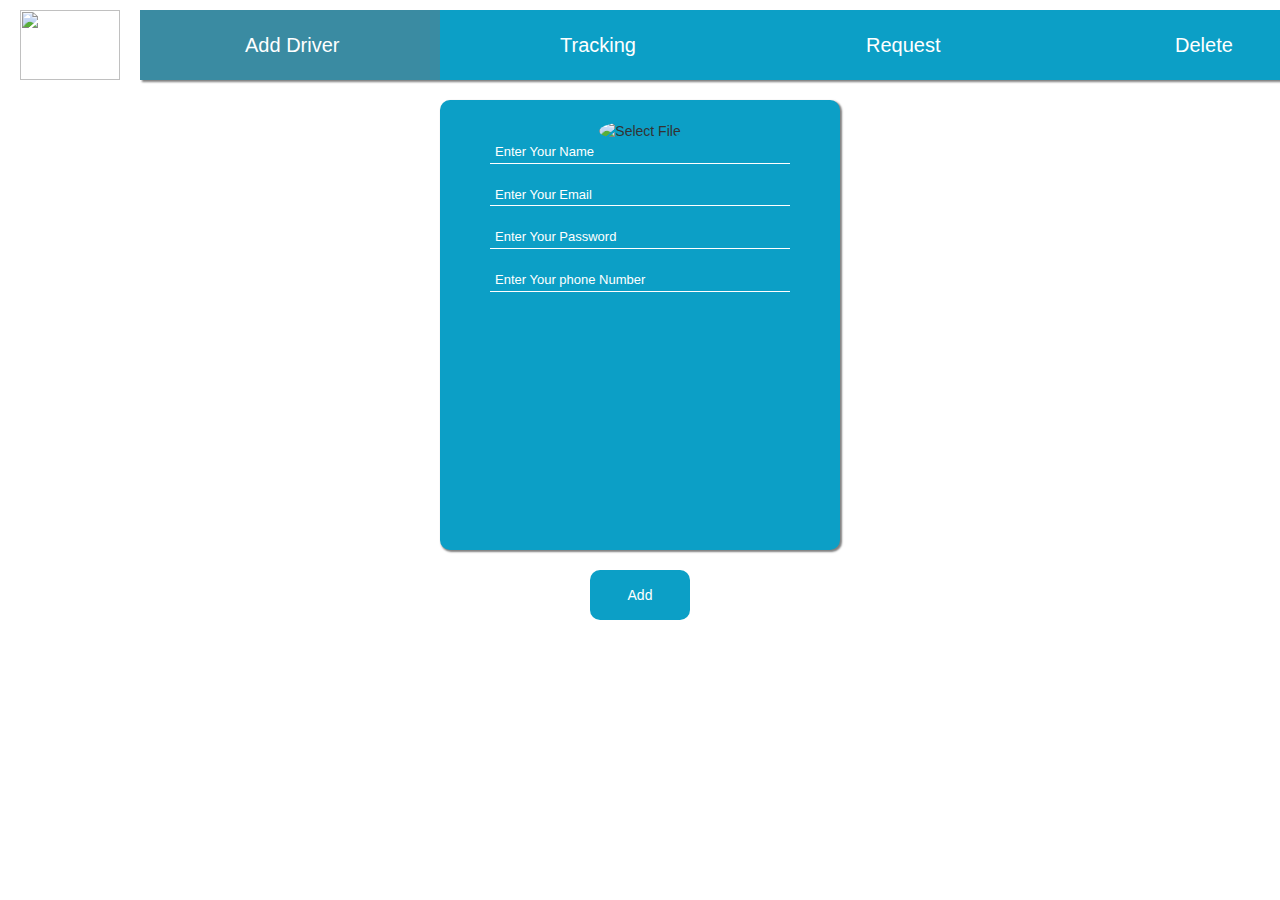
==== admin1.html @ 68d0219d "Add files via upload" ====
<!DOCTYPE html>
<html>
<head>
	<title>ADMIN</title>
	<meta charset="utf-8">
	<link rel="stylesheet" type="text/css" href="admin1.css">
	<meta name="viewport" content="width=device-width, initial-scale=1">
    <link rel="stylesheet" href="https://maxcdn.bootstrapcdn.com/bootstrap/3.3.7/css/bootstrap.min.css">
    <script src="https://ajax.googleapis.com/ajax/libs/jquery/3.3.1/jquery.min.js"></script>
    <script src="https://maxcdn.bootstrapcdn.com/bootstrap/3.3.7/js/bootstrap.min.js"></script>
    <script src="https://www.gstatic.com/firebasejs/5.0.2/firebase.js"></script>
    <script src="admin1.js"></script>
    <script>
            window.onload = function () 
            {
                var fileupload = document.getElementById("FileUpload1");
                var filePath = document.getElementById("spnFilePath");
                var image = document.getElementById("img");
                image.onclick = function () 
                {
                    fileupload.click();
                };
                fileupload.onchange = function () 
                {
                    var fileName = fileupload.value.split('\\')[fileupload.value.split('\\').length - 1];
                    var x = document.createElement("IMG");

                    if (input.files && input.files[0]) 
                    {
                        var reader = new FileReader();

                        reader.onload = function (e) 
                        {
                            $('#img')
                            .attr('src', e.target.result)
                            .width(150)
                            .height(200);
                        };

                        reader.readAsDataURL(input.files[0]);
                    }
                };
            };
       </script>
</head>
<body onload="myFunction()">
<div style="display: inline-flex; margin-left: 20px;">
    <a href="index.html" style="text-decoration: none;"><img src="images/home.png" height="70px" width="100px" style="margin-top: 10px"></a>
	<div id="tab">
		<ul id="ulTabs">
			<a href="admin1.html" style="text-decoration: none;"><li id="tab1">Add Driver</li></a>
			<a href="tracking.html" style="text-decoration: none;"><li id="tab2">Tracking</li></a>
			<a href="request.html" style="text-decoration: none;"><li id="tab3">Request</li></a>
            <a href="delete.html" style="text-decoration: none;"><li id="tab4">Delete</li></a>
		</ul>
	</div>
</div>
	<br><br>
	<div id="AddDiv">
        <form> 
            <div>
                <img src="images/sign.png" style="cursor: pointer; height: 200px; width: 200px; border-radius: 50%; margin-top: 0px;"id="img"  alt="Select File" title="Select File">
                <span id="spnFilePath"></span>
                <input type="image" id="FileUpload1" style="display: none" />
            </div>
                <input type="text" class="AddDiv" placeholder="Enter Your Name"  id ="name" color="white" onclick="text_check()" required>
                <br><br>
                <input type="email" class="AddDiv" placeholder="Enter Your Email"  id ="email" onclick="email_check()" required>
                <br><br>
                <input type="password" class="AddDiv" placeholder="Enter Your Password" style="color: white;" onclick="pass_check()" id ="pass" required>
                <br><br>
                <input type="tel" class="AddDiv" placeholder="Enter Your phone Number" style="color: white;" onclick="tel_check()" id ="tel" required>
                <br><br>        
        </form>
    </div>
    <center>
        <input type="button" id="btnAdd" value="Add" onclick="check()">
    </center>
    <!-- the popup alert -->
    <div id="blur"></div>
    <div id='sh'></div>
</body>
</html>
---- admin1.css ----
body{
    background-image: url("images/background.jpg");
    background-repeat: no-repeat;
    background-size: 100%;
}
#tab{
	background-color: #0c9fc6;
	margin-top: 10px;
	margin-left: 20px;
	height: 70px;
	width: fill;
    box-shadow: 1.5px 1.5px 2px grey;
}
ul{
	list-style-type: none;
	display: inline-flex;
	margin-before: 1em;
	margin-after: 1em;
	margin-start: 0;
	margin-end: 0;
	padding-start: 40px;
	padding: 0px;
}
li{
	background-color: #0c9fc6; 
    background-repeat: no-repeat;
    background-size: 40px;  
    border: none;
    cursor: pointer;        
    font-size: 20px;
    line-height: 70px;
    height: 70px; 
    width: 300px;
    color: white;
}
li:hover{
    background-color: #82d1f8;
    box-shadow: 0 10px 10px 0 rgba(0,0,0,0.24), 0 10px 10px 0 rgba(0,0,0,0.19);
}
#tab1{
	background-color: #3a8ba2;
	text-indent: 35%;
	background-position: 20% 50%;
	background-image: url("images/add.png");
}
#tab2{
	text-indent: 40%;
	background-position: 25% 50%;
	background-image: url("images/track.png");
}
#tab3{
	text-indent: 42%;
	background-position: 30% 50%;
	background-image: url("images/request.png");
}
#tab4{ 
	text-indent: 45%;
	background-position: 35% 50%;
	background-image: url("images/delete.png");
}
.AddDiv{
	width: 300px;
    text-decoration-color: white;
	border-top: none;
	border-left: none;
	border-right: none;
	border-bottom: 1px solid white; 
	background: none;
	font-size: 13px; 
	text-indent: 3px;
    color: white; 
}
#AddDiv{
	width: 400px; 
	height: 450px; 
	background-color:#0c9fc6; 
	margin: 0 auto; 
	padding: 20px; 
	text-align: center; 
	box-shadow: 1.5px 1.5px 2px grey; 
	border-radius:10px;
}
::placeholder{
    color: white;
    opacity: 1; 
}

:-ms-input-placeholder{ 
    color: white;
}

::-ms-input-placeholder{ 
    color: white;
}
::-webkit-input-placeholder{
	color: white;
}
#btnAdd{
	background-color: #0c9fc6;
	margin-top: 20px; 
	border: none; 
	border-radius:10px; 
	color:white;
	cursor: pointer;
	height: 50px; 
	width: 100px; 
}
input[type=button]:hover
{
    background-color: #82d1f8;
	box-shadow: 0 10px 10px 0 rgba(0,0,0,0.24), 0 10px 10px 0 rgba(0,0,0,0.19);
}
#blur{
    position:absolute;
    top:0;left:0;right:0;bottom:0;
    background:rgba(0,0,0,0.5);
    display:none;
}
#sh{
    width: 300px; 
    height: 100px;
    text-align: center;
    line-height: 90px; 
    position: absolute;
    top: 50%; left: 50%;
    transform: translate(-50%, -50%);
    display:none;
    border-radius: 5px;
    background : black;
    color:white;
}
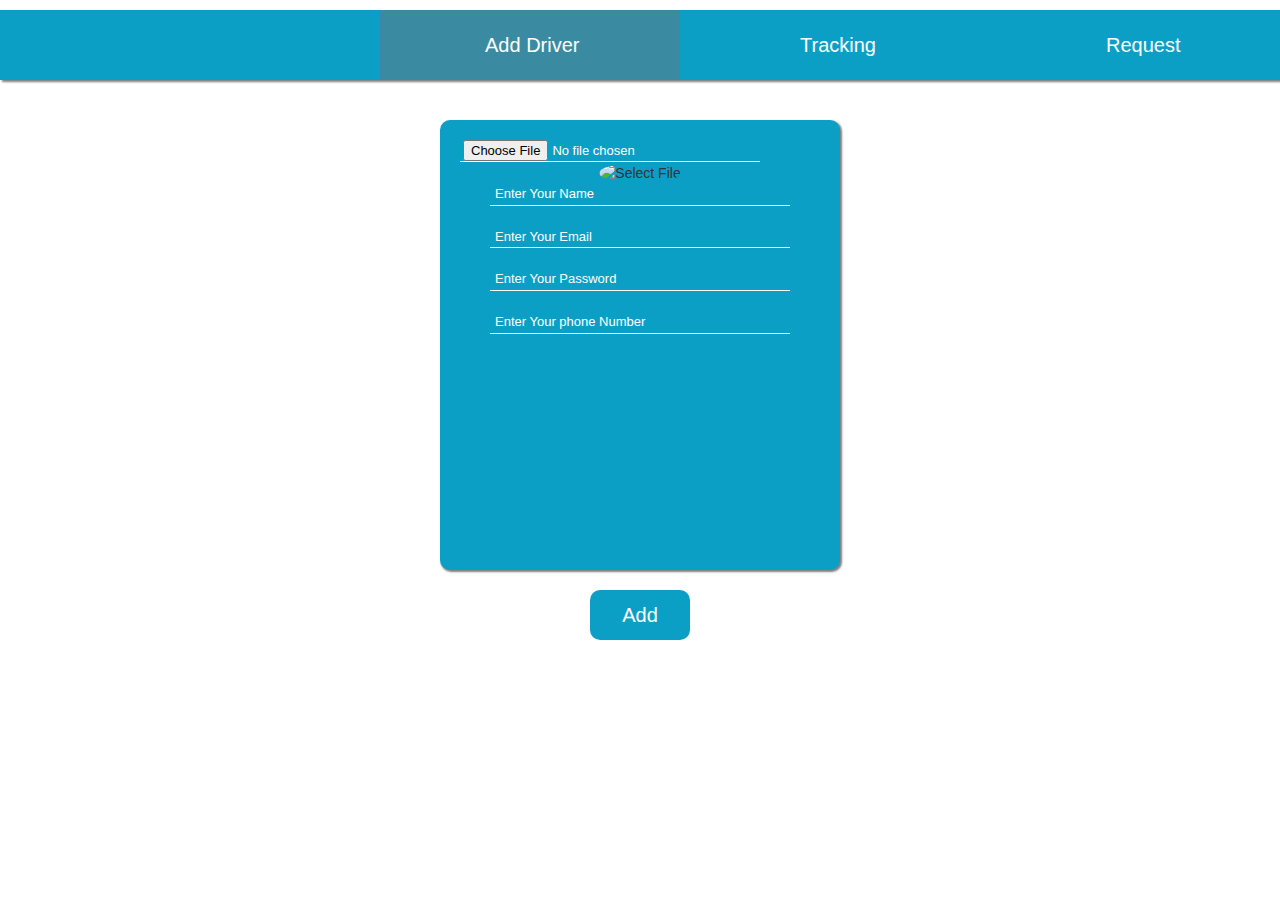
==== commit 07b45750: "Add files via upload" ====
--- a/admin1.html
+++ b/admin1.html
@@ -9,59 +9,23 @@
     <script src="https://ajax.googleapis.com/ajax/libs/jquery/3.3.1/jquery.min.js"></script>
     <script src="https://maxcdn.bootstrapcdn.com/bootstrap/3.3.7/js/bootstrap.min.js"></script>
     <script src="https://www.gstatic.com/firebasejs/5.0.2/firebase.js"></script>
-    <script src="admin1.js"></script>
-    <script>
-            window.onload = function () 
-            {
-                var fileupload = document.getElementById("FileUpload1");
-                var filePath = document.getElementById("spnFilePath");
-                var image = document.getElementById("img");
-                image.onclick = function () 
-                {
-                    fileupload.click();
-                };
-                fileupload.onchange = function () 
-                {
-                    var fileName = fileupload.value.split('\\')[fileupload.value.split('\\').length - 1];
-                    var x = document.createElement("IMG");
-
-                    if (input.files && input.files[0]) 
-                    {
-                        var reader = new FileReader();
-
-                        reader.onload = function (e) 
-                        {
-                            $('#img')
-                            .attr('src', e.target.result)
-                            .width(150)
-                            .height(200);
-                        };
-
-                        reader.readAsDataURL(input.files[0]);
-                    }
-                };
-            };
-       </script>
+    <script src="admin1.js">
+    </script>
 </head>
 <body onload="myFunction()">
-<div style="display: inline-flex; margin-left: 20px;">
-    <a href="index.html" style="text-decoration: none;"><img src="images/home.png" height="70px" width="100px" style="margin-top: 10px"></a>
 	<div id="tab">
 		<ul id="ulTabs">
 			<a href="admin1.html" style="text-decoration: none;"><li id="tab1">Add Driver</li></a>
 			<a href="tracking.html" style="text-decoration: none;"><li id="tab2">Tracking</li></a>
 			<a href="request.html" style="text-decoration: none;"><li id="tab3">Request</li></a>
-            <a href="delete.html" style="text-decoration: none;"><li id="tab4">Delete</li></a>
 		</ul>
 	</div>
-</div>
 	<br><br>
 	<div id="AddDiv">
         <form> 
             <div>
-                <img src="images/sign.png" style="cursor: pointer; height: 200px; width: 200px; border-radius: 50%; margin-top: 0px;"id="img"  alt="Select File" title="Select File">
-                <span id="spnFilePath"></span>
-                <input type="image" id="FileUpload1" style="display: none" />
+                <input type="file" id="FileUpload1" class="AddDiv" hidden="hidden" />
+                <img src="images/sign.png" style="cursor: pointer; height: 200px; width: 200px; border-radius: 50%; margin-top: 0px;" id="OrgImage" alt="Select File" title="Select File">
             </div>
                 <input type="text" class="AddDiv" placeholder="Enter Your Name"  id ="name" color="white" onclick="text_check()" required>
                 <br><br>
--- a/admin1.css
+++ b/admin1.css
@@ -1,25 +1,22 @@
 body{
     background-image: url("images/background.jpg");
-    background-repeat: no-repeat;
-    background-size: 100%;
+    
 }
 #tab{
 	background-color: #0c9fc6;
 	margin-top: 10px;
-	margin-left: 20px;
 	height: 70px;
-	width: fill;
     box-shadow: 1.5px 1.5px 2px grey;
 }
 ul{
 	list-style-type: none;
 	display: inline-flex;
+	float: right;
 	margin-before: 1em;
 	margin-after: 1em;
 	margin-start: 0;
 	margin-end: 0;
 	padding-start: 40px;
-	padding: 0px;
 }
 li{
 	background-color: #0c9fc6; 
@@ -32,10 +29,6 @@
     height: 70px; 
     width: 300px;
     color: white;
-}
-li:hover{
-    background-color: #82d1f8;
-    box-shadow: 0 10px 10px 0 rgba(0,0,0,0.24), 0 10px 10px 0 rgba(0,0,0,0.19);
 }
 #tab1{
 	background-color: #3a8ba2;
@@ -53,10 +46,9 @@
 	background-position: 30% 50%;
 	background-image: url("images/request.png");
 }
-#tab4{ 
-	text-indent: 45%;
-	background-position: 35% 50%;
-	background-image: url("images/delete.png");
+li:hover{
+    background-color: #82d1f8;
+    box-shadow: 0 10px 10px 0 rgba(0,0,0,0.24), 0 10px 10px 0 rgba(0,0,0,0.19);
 }
 .AddDiv{
 	width: 300px;
@@ -96,16 +88,17 @@
 	color: white;
 }
 #btnAdd{
-	background-color: #0c9fc6;
-	margin-top: 20px; 
+	height: 50px; 
+	width: 100px; 
+	background-color: #0c9fc6; 
+	font-size: 20px;   
 	border: none; 
 	border-radius:10px; 
 	color:white;
 	cursor: pointer;
-	height: 50px; 
-	width: 100px; 
+    margin-top: 20px;
 }
-input[type=button]:hover
+#btnAdd:hover
 {
     background-color: #82d1f8;
 	box-shadow: 0 10px 10px 0 rgba(0,0,0,0.24), 0 10px 10px 0 rgba(0,0,0,0.19);
@@ -128,4 +121,4 @@
     border-radius: 5px;
     background : black;
     color:white;
-}+}
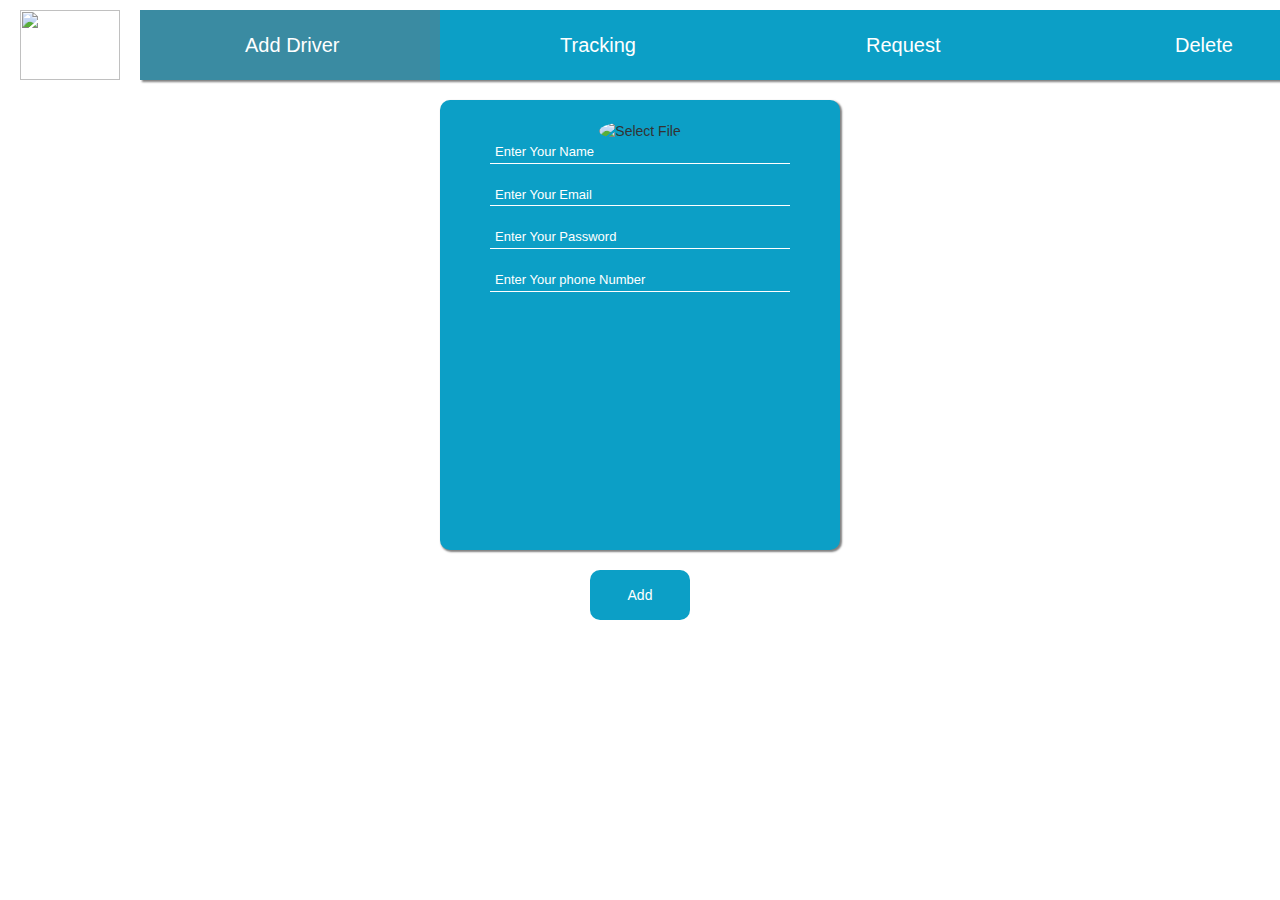
==== commit aadcf31e: "Add files via upload" ====
--- a/admin1.html
+++ b/admin1.html
@@ -9,23 +9,59 @@
     <script src="https://ajax.googleapis.com/ajax/libs/jquery/3.3.1/jquery.min.js"></script>
     <script src="https://maxcdn.bootstrapcdn.com/bootstrap/3.3.7/js/bootstrap.min.js"></script>
     <script src="https://www.gstatic.com/firebasejs/5.0.2/firebase.js"></script>
-    <script src="admin1.js">
-    </script>
+    <script src="admin1.js"></script>
+    <script>
+            window.onload = function () 
+            {
+                var fileupload = document.getElementById("FileUpload1");
+                var filePath = document.getElementById("spnFilePath");
+                var image = document.getElementById("img");
+                image.onclick = function () 
+                {
+                    fileupload.click();
+                };
+                fileupload.onchange = function () 
+                {
+                    var fileName = fileupload.value.split('\\')[fileupload.value.split('\\').length - 1];
+                    var x = document.createElement("IMG");
+
+                    if (input.files && input.files[0]) 
+                    {
+                        var reader = new FileReader();
+
+                        reader.onload = function (e) 
+                        {
+                            $('#img')
+                            .attr('src', e.target.result)
+                            .width(150)
+                            .height(200);
+                        };
+
+                        reader.readAsDataURL(input.files[0]);
+                    }
+                };
+            };
+       </script>
 </head>
 <body onload="myFunction()">
+<div style="display: inline-flex; margin-left: 20px;">
+    <a href="index.html" style="text-decoration: none;"><img src="images/home.png" height="70px" width="100px" style="margin-top: 10px"></a>
 	<div id="tab">
 		<ul id="ulTabs">
 			<a href="admin1.html" style="text-decoration: none;"><li id="tab1">Add Driver</li></a>
 			<a href="tracking.html" style="text-decoration: none;"><li id="tab2">Tracking</li></a>
 			<a href="request.html" style="text-decoration: none;"><li id="tab3">Request</li></a>
+            <a href="delete.html" style="text-decoration: none;"><li id="tab4">Delete</li></a>
 		</ul>
 	</div>
+</div>
 	<br><br>
 	<div id="AddDiv">
         <form> 
             <div>
-                <input type="file" id="FileUpload1" class="AddDiv" hidden="hidden" />
-                <img src="images/sign.png" style="cursor: pointer; height: 200px; width: 200px; border-radius: 50%; margin-top: 0px;" id="OrgImage" alt="Select File" title="Select File">
+                <img src="images/sign.png" style="cursor: pointer; height: 200px; width: 200px; border-radius: 50%; margin-top: 0px;"id="img"  alt="Select File" title="Select File">
+                <span id="spnFilePath"></span>
+                <input type="image" id="FileUpload1" style="display: none" />
             </div>
                 <input type="text" class="AddDiv" placeholder="Enter Your Name"  id ="name" color="white" onclick="text_check()" required>
                 <br><br>
--- a/admin1.css
+++ b/admin1.css
@@ -1,22 +1,25 @@
 body{
     background-image: url("images/background.jpg");
-    
+    background-repeat: no-repeat;
+    background-size: 100%;
 }
 #tab{
 	background-color: #0c9fc6;
 	margin-top: 10px;
+	margin-left: 20px;
 	height: 70px;
+	width: fill;
     box-shadow: 1.5px 1.5px 2px grey;
 }
 ul{
 	list-style-type: none;
 	display: inline-flex;
-	float: right;
 	margin-before: 1em;
 	margin-after: 1em;
 	margin-start: 0;
 	margin-end: 0;
 	padding-start: 40px;
+	padding: 0px;
 }
 li{
 	background-color: #0c9fc6; 
@@ -29,6 +32,10 @@
     height: 70px; 
     width: 300px;
     color: white;
+}
+li:hover{
+    background-color: #82d1f8;
+    box-shadow: 0 10px 10px 0 rgba(0,0,0,0.24), 0 10px 10px 0 rgba(0,0,0,0.19);
 }
 #tab1{
 	background-color: #3a8ba2;
@@ -46,9 +53,10 @@
 	background-position: 30% 50%;
 	background-image: url("images/request.png");
 }
-li:hover{
-    background-color: #82d1f8;
-    box-shadow: 0 10px 10px 0 rgba(0,0,0,0.24), 0 10px 10px 0 rgba(0,0,0,0.19);
+#tab4{ 
+	text-indent: 45%;
+	background-position: 35% 50%;
+	background-image: url("images/delete.png");
 }
 .AddDiv{
 	width: 300px;
@@ -88,17 +96,16 @@
 	color: white;
 }
 #btnAdd{
-	height: 50px; 
-	width: 100px; 
-	background-color: #0c9fc6; 
-	font-size: 20px;   
+	background-color: #0c9fc6;
+	margin-top: 20px; 
 	border: none; 
 	border-radius:10px; 
 	color:white;
 	cursor: pointer;
-    margin-top: 20px;
+	height: 50px; 
+	width: 100px; 
 }
-#btnAdd:hover
+input[type=button]:hover
 {
     background-color: #82d1f8;
 	box-shadow: 0 10px 10px 0 rgba(0,0,0,0.24), 0 10px 10px 0 rgba(0,0,0,0.19);
@@ -121,4 +128,4 @@
     border-radius: 5px;
     background : black;
     color:white;
-}
+}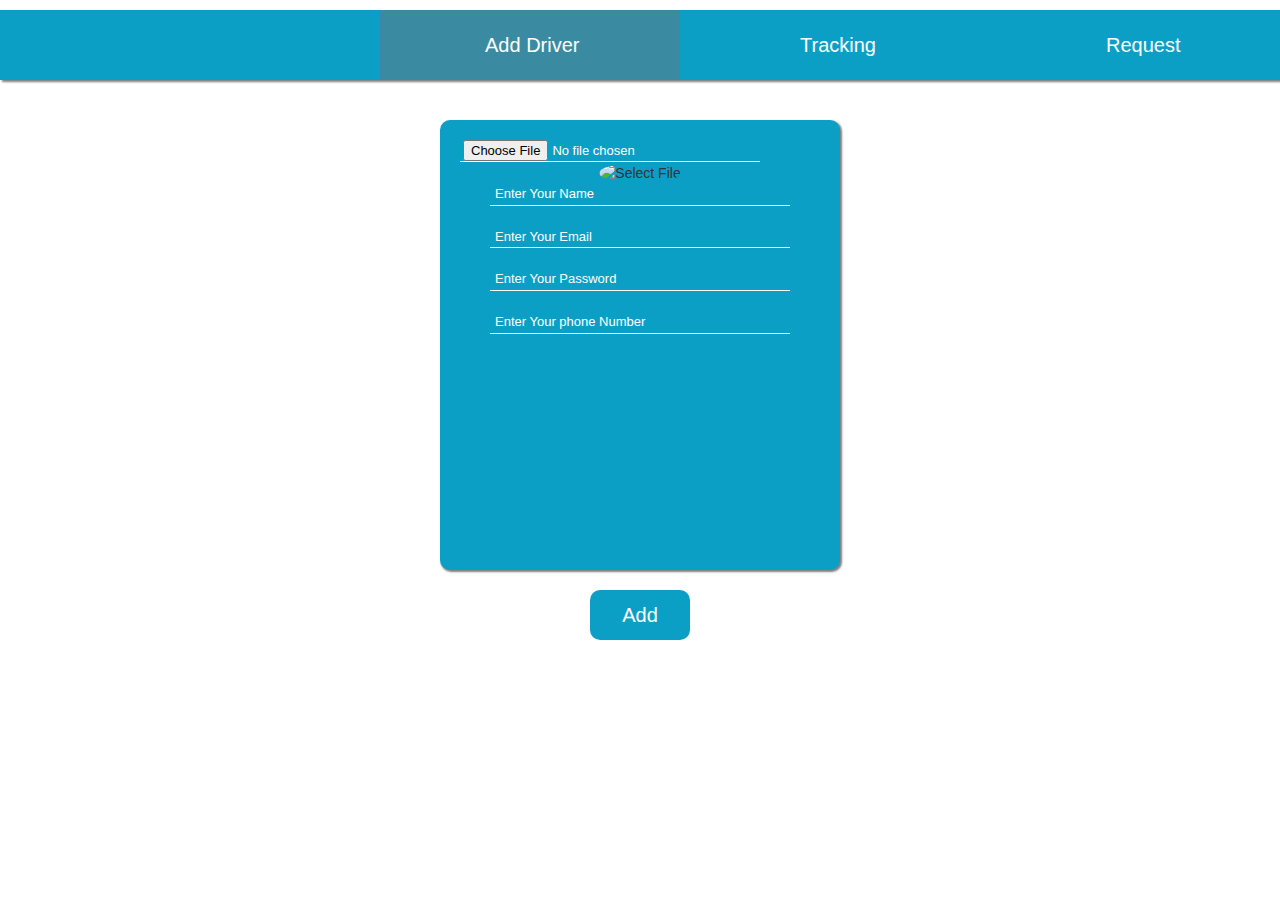
==== commit cefdc251: "Add files via upload" ====
--- a/admin1.html
+++ b/admin1.html
@@ -9,59 +9,23 @@
     <script src="https://ajax.googleapis.com/ajax/libs/jquery/3.3.1/jquery.min.js"></script>
     <script src="https://maxcdn.bootstrapcdn.com/bootstrap/3.3.7/js/bootstrap.min.js"></script>
     <script src="https://www.gstatic.com/firebasejs/5.0.2/firebase.js"></script>
-    <script src="admin1.js"></script>
-    <script>
-            window.onload = function () 
-            {
-                var fileupload = document.getElementById("FileUpload1");
-                var filePath = document.getElementById("spnFilePath");
-                var image = document.getElementById("img");
-                image.onclick = function () 
-                {
-                    fileupload.click();
-                };
-                fileupload.onchange = function () 
-                {
-                    var fileName = fileupload.value.split('\\')[fileupload.value.split('\\').length - 1];
-                    var x = document.createElement("IMG");
-
-                    if (input.files && input.files[0]) 
-                    {
-                        var reader = new FileReader();
-
-                        reader.onload = function (e) 
-                        {
-                            $('#img')
-                            .attr('src', e.target.result)
-                            .width(150)
-                            .height(200);
-                        };
-
-                        reader.readAsDataURL(input.files[0]);
-                    }
-                };
-            };
-       </script>
+    <script src="admin1.js">
+    </script>
 </head>
 <body onload="myFunction()">
-<div style="display: inline-flex; margin-left: 20px;">
-    <a href="index.html" style="text-decoration: none;"><img src="images/home.png" height="70px" width="100px" style="margin-top: 10px"></a>
 	<div id="tab">
 		<ul id="ulTabs">
 			<a href="admin1.html" style="text-decoration: none;"><li id="tab1">Add Driver</li></a>
 			<a href="tracking.html" style="text-decoration: none;"><li id="tab2">Tracking</li></a>
 			<a href="request.html" style="text-decoration: none;"><li id="tab3">Request</li></a>
-            <a href="delete.html" style="text-decoration: none;"><li id="tab4">Delete</li></a>
 		</ul>
 	</div>
-</div>
 	<br><br>
 	<div id="AddDiv">
         <form> 
             <div>
-                <img src="images/sign.png" style="cursor: pointer; height: 200px; width: 200px; border-radius: 50%; margin-top: 0px;"id="img"  alt="Select File" title="Select File">
-                <span id="spnFilePath"></span>
-                <input type="image" id="FileUpload1" style="display: none" />
+                <input type="file" id="FileUpload1" class="AddDiv" hidden="hidden" />
+                <img src="images/sign.png" style="cursor: pointer; height: 200px; width: 200px; border-radius: 50%; margin-top: 0px;" id="OrgImage" alt="Select File" title="Select File">
             </div>
                 <input type="text" class="AddDiv" placeholder="Enter Your Name"  id ="name" color="white" onclick="text_check()" required>
                 <br><br>
--- a/admin1.css
+++ b/admin1.css
@@ -1,25 +1,22 @@
 body{
     background-image: url("images/background.jpg");
-    background-repeat: no-repeat;
-    background-size: 100%;
+    
 }
 #tab{
 	background-color: #0c9fc6;
 	margin-top: 10px;
-	margin-left: 20px;
 	height: 70px;
-	width: fill;
     box-shadow: 1.5px 1.5px 2px grey;
 }
 ul{
 	list-style-type: none;
 	display: inline-flex;
+	float: right;
 	margin-before: 1em;
 	margin-after: 1em;
 	margin-start: 0;
 	margin-end: 0;
 	padding-start: 40px;
-	padding: 0px;
 }
 li{
 	background-color: #0c9fc6; 
@@ -32,10 +29,6 @@
     height: 70px; 
     width: 300px;
     color: white;
-}
-li:hover{
-    background-color: #82d1f8;
-    box-shadow: 0 10px 10px 0 rgba(0,0,0,0.24), 0 10px 10px 0 rgba(0,0,0,0.19);
 }
 #tab1{
 	background-color: #3a8ba2;
@@ -53,10 +46,9 @@
 	background-position: 30% 50%;
 	background-image: url("images/request.png");
 }
-#tab4{ 
-	text-indent: 45%;
-	background-position: 35% 50%;
-	background-image: url("images/delete.png");
+li:hover{
+    background-color: #82d1f8;
+    box-shadow: 0 10px 10px 0 rgba(0,0,0,0.24), 0 10px 10px 0 rgba(0,0,0,0.19);
 }
 .AddDiv{
 	width: 300px;
@@ -96,16 +88,17 @@
 	color: white;
 }
 #btnAdd{
-	background-color: #0c9fc6;
-	margin-top: 20px; 
+	height: 50px; 
+	width: 100px; 
+	background-color: #0c9fc6; 
+	font-size: 20px;   
 	border: none; 
 	border-radius:10px; 
 	color:white;
 	cursor: pointer;
-	height: 50px; 
-	width: 100px; 
+    margin-top: 20px;
 }
-input[type=button]:hover
+#btnAdd:hover
 {
     background-color: #82d1f8;
 	box-shadow: 0 10px 10px 0 rgba(0,0,0,0.24), 0 10px 10px 0 rgba(0,0,0,0.19);
@@ -128,4 +121,4 @@
     border-radius: 5px;
     background : black;
     color:white;
-}+}
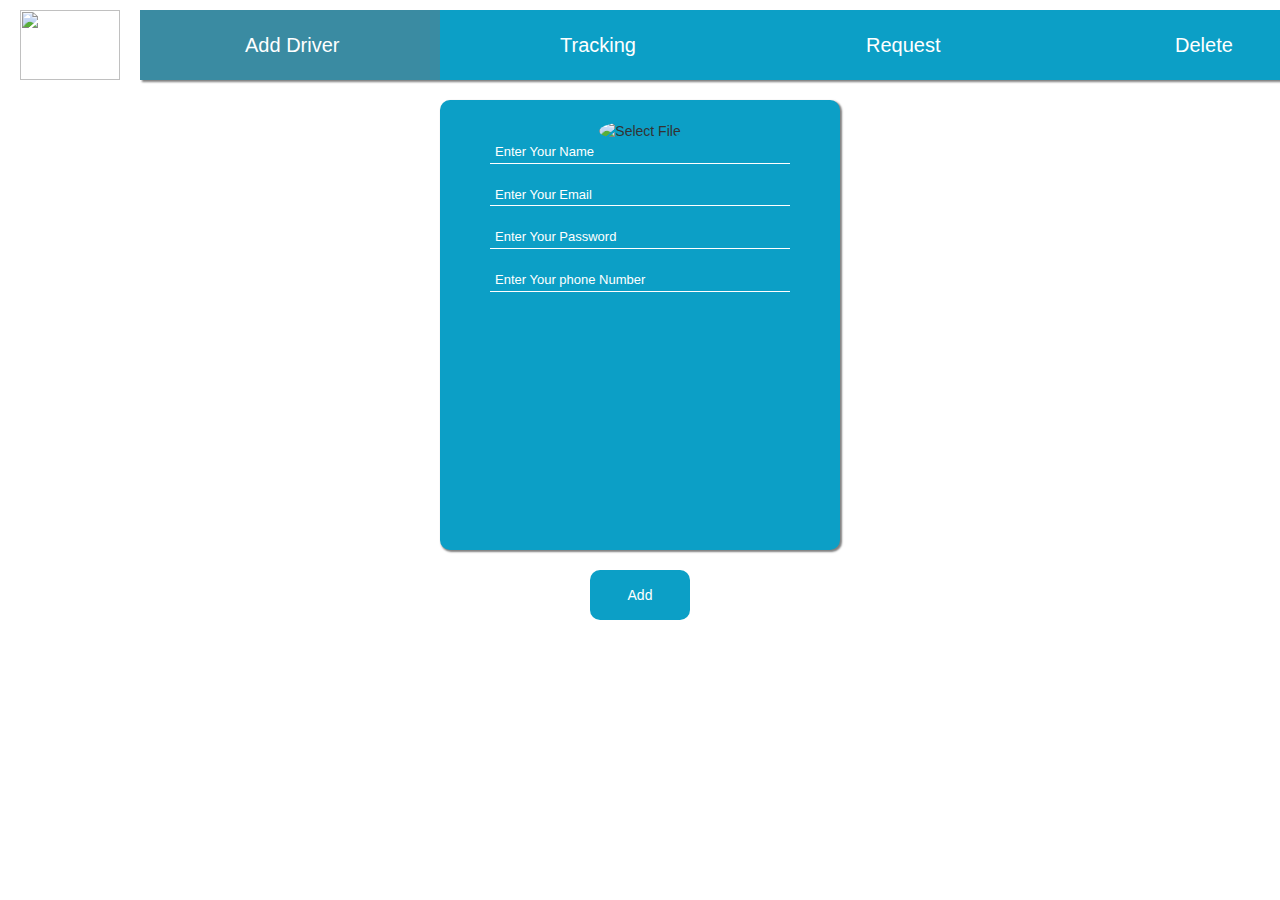
==== commit e37d0943: "Add files via upload" ====
--- a/admin1.html
+++ b/admin1.html
@@ -9,23 +9,59 @@
     <script src="https://ajax.googleapis.com/ajax/libs/jquery/3.3.1/jquery.min.js"></script>
     <script src="https://maxcdn.bootstrapcdn.com/bootstrap/3.3.7/js/bootstrap.min.js"></script>
     <script src="https://www.gstatic.com/firebasejs/5.0.2/firebase.js"></script>
-    <script src="admin1.js">
-    </script>
+    <script src="admin1.js"></script>
+    <script>
+            window.onload = function () 
+            {
+                var fileupload = document.getElementById("FileUpload1");
+                var filePath = document.getElementById("spnFilePath");
+                var image = document.getElementById("img");
+                image.onclick = function () 
+                {
+                    fileupload.click();
+                };
+                fileupload.onchange = function () 
+                {
+                    var fileName = fileupload.value.split('\\')[fileupload.value.split('\\').length - 1];
+                    var x = document.createElement("IMG");
+
+                    if (input.files && input.files[0]) 
+                    {
+                        var reader = new FileReader();
+
+                        reader.onload = function (e) 
+                        {
+                            $('#img')
+                            .attr('src', e.target.result)
+                            .width(150)
+                            .height(200);
+                        };
+
+                        reader.readAsDataURL(input.files[0]);
+                    }
+                };
+            };
+       </script>
 </head>
 <body onload="myFunction()">
+<div style="display: inline-flex; margin-left: 20px;">
+    <a href="index.html" style="text-decoration: none;"><img src="images/home.png" height="70px" width="100px" style="margin-top: 10px"></a>
 	<div id="tab">
 		<ul id="ulTabs">
 			<a href="admin1.html" style="text-decoration: none;"><li id="tab1">Add Driver</li></a>
 			<a href="tracking.html" style="text-decoration: none;"><li id="tab2">Tracking</li></a>
 			<a href="request.html" style="text-decoration: none;"><li id="tab3">Request</li></a>
+            <a href="delete.html" style="text-decoration: none;"><li id="tab4">Delete</li></a>
 		</ul>
 	</div>
+</div>
 	<br><br>
 	<div id="AddDiv">
         <form> 
             <div>
-                <input type="file" id="FileUpload1" class="AddDiv" hidden="hidden" />
-                <img src="images/sign.png" style="cursor: pointer; height: 200px; width: 200px; border-radius: 50%; margin-top: 0px;" id="OrgImage" alt="Select File" title="Select File">
+                <img src="images/sign.png" style="cursor: pointer; height: 200px; width: 200px; border-radius: 50%; margin-top: 0px;"id="img"  alt="Select File" title="Select File">
+                <span id="spnFilePath"></span>
+                <input type="image" id="FileUpload1" style="display: none" />
             </div>
                 <input type="text" class="AddDiv" placeholder="Enter Your Name"  id ="name" color="white" onclick="text_check()" required>
                 <br><br>
--- a/admin1.css
+++ b/admin1.css
@@ -1,22 +1,25 @@
 body{
     background-image: url("images/background.jpg");
-    
+    background-repeat: no-repeat;
+    background-size: 100%;
 }
 #tab{
 	background-color: #0c9fc6;
 	margin-top: 10px;
+	margin-left: 20px;
 	height: 70px;
+	width: fill;
     box-shadow: 1.5px 1.5px 2px grey;
 }
 ul{
 	list-style-type: none;
 	display: inline-flex;
-	float: right;
 	margin-before: 1em;
 	margin-after: 1em;
 	margin-start: 0;
 	margin-end: 0;
 	padding-start: 40px;
+	padding: 0px;
 }
 li{
 	background-color: #0c9fc6; 
@@ -29,6 +32,10 @@
     height: 70px; 
     width: 300px;
     color: white;
+}
+li:hover{
+    background-color: #82d1f8;
+    box-shadow: 0 10px 10px 0 rgba(0,0,0,0.24), 0 10px 10px 0 rgba(0,0,0,0.19);
 }
 #tab1{
 	background-color: #3a8ba2;
@@ -46,9 +53,10 @@
 	background-position: 30% 50%;
 	background-image: url("images/request.png");
 }
-li:hover{
-    background-color: #82d1f8;
-    box-shadow: 0 10px 10px 0 rgba(0,0,0,0.24), 0 10px 10px 0 rgba(0,0,0,0.19);
+#tab4{ 
+	text-indent: 45%;
+	background-position: 35% 50%;
+	background-image: url("images/delete.png");
 }
 .AddDiv{
 	width: 300px;
@@ -88,17 +96,16 @@
 	color: white;
 }
 #btnAdd{
-	height: 50px; 
-	width: 100px; 
-	background-color: #0c9fc6; 
-	font-size: 20px;   
+	background-color: #0c9fc6;
+	margin-top: 20px; 
 	border: none; 
 	border-radius:10px; 
 	color:white;
 	cursor: pointer;
-    margin-top: 20px;
+	height: 50px; 
+	width: 100px; 
 }
-#btnAdd:hover
+input[type=button]:hover
 {
     background-color: #82d1f8;
 	box-shadow: 0 10px 10px 0 rgba(0,0,0,0.24), 0 10px 10px 0 rgba(0,0,0,0.19);
@@ -121,4 +128,4 @@
     border-radius: 5px;
     background : black;
     color:white;
-}
+}